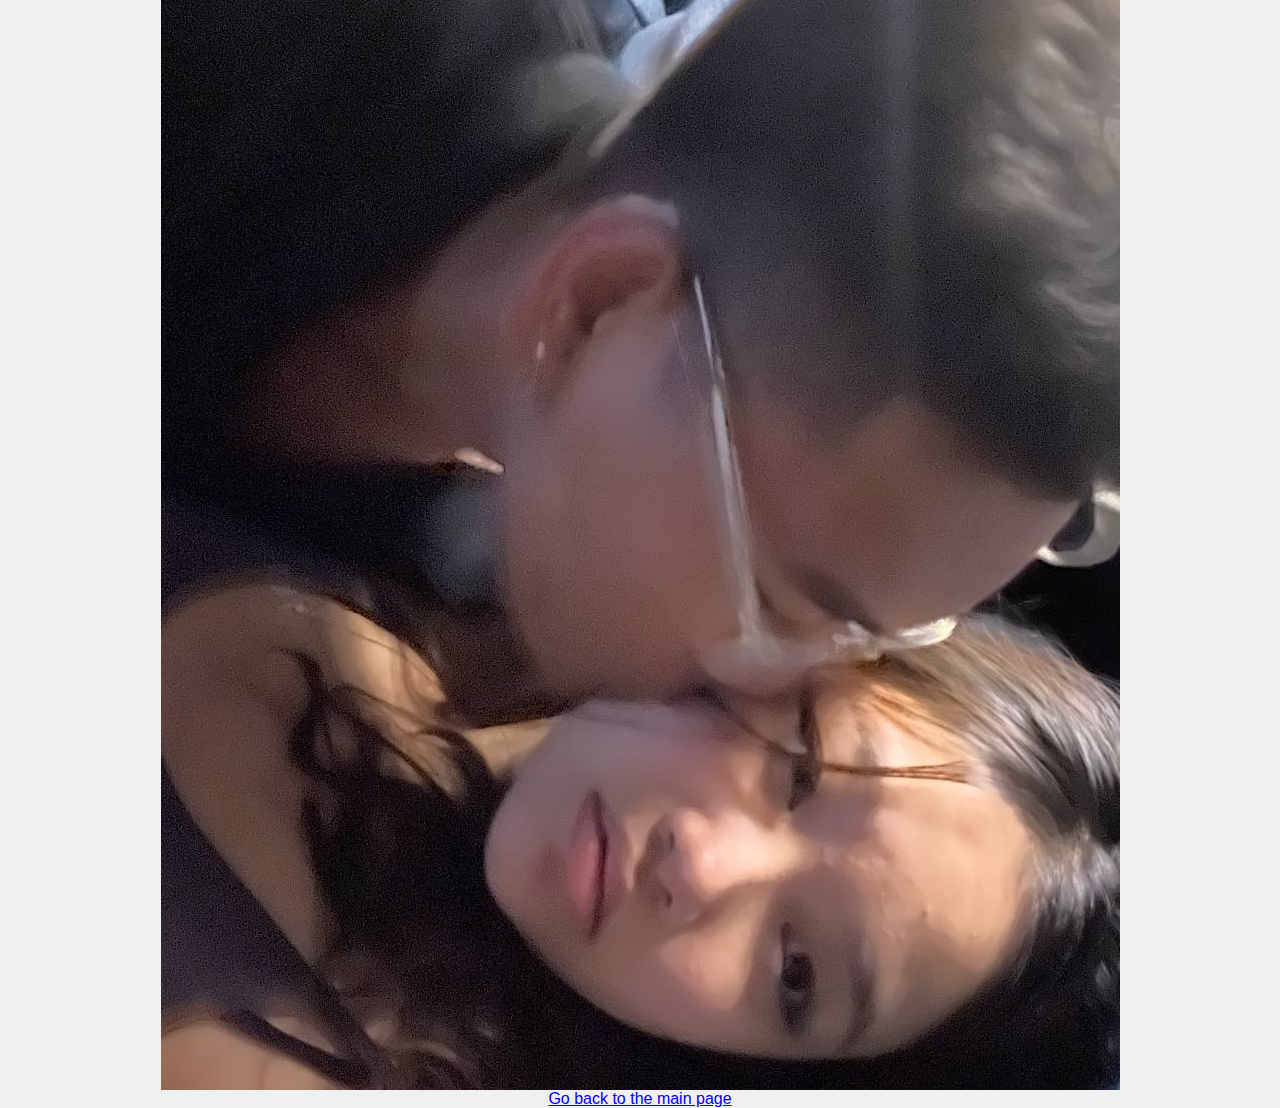
==== index2.html @ 872589a5 "Update index2.html" ====
<!DOCTYPE html>
<html lang="en">
<head>
    <meta charset="UTF-8">
    <meta name="viewport" content="width=device-width, initial-scale=1.0">
    <title>NEXTT</title>
    <link rel="stylesheet" href="style.css">
</head>
<body>
    <!-- First image -->
    <img src="images/b99.mp4" alt="Large Image" class="image">

    <!-- Second image -->
    <img src="images/us.jpeg" alt="Small Image" class="image">

    <a href="index.html">Go back to the main page</a>
</body>
</html>
---- style.css ----
/* General body styling */
body {
    font-family: Arial, sans-serif;
    background-color: #f0f0f0;
    display: flex;
    justify-content: center;
    align-items: center;
    height: 100vh;
    margin: 0;
    flex-direction: column;
    text-align: center;
}

/* Container for the text */
.container {
    text-align: center;
}

/* Style for the text with a cursor effect */
#typewriter-text {
    font-size: 24px;
    font-weight: bold;
    color: #333;
}

/* Style for the current line being typed (includes blinking cursor) */
.cursor {
    display: inline-block;
    border-right: 3px solid #333; /* Simulates the typing cursor */
    padding-right: 5px;
    white-space: nowrap;
    overflow: hidden;
    width: 0;
    animation: typing 3s steps(30) 1s forwards, blink 0.75s step-end infinite;
}

/* Typewriter animation */
@keyframes typing {
    from {
        width: 0;
    }
    to {
        width: 100%;
    }
}

/* Blinking cursor animation */
@keyframes blink {
    50% {
        border-color: transparent;
    }
}

/* Style for the clickable image */
#image-container1 {
    display: block; /* Keep the image hidden initially */
    text-align: center;
    margin-top: 20px;
}

/* Style for the large image and small image to make them the same size */
#image-container .large-image, 
#image-container .small-image {
    width: 20%; /* Set the same width for both images */
    max-width: 200px; /* Max size for both images */
    height: auto;
    display: block;
    margin: 20px auto; /* Centers the image */
    transition: opacity 0.3s ease;  /* Smooth transition when image shows up */
}

/* Style for the images to ensure they are responsive */
img {
    max-width: 100%;  /* Ensures image is responsive */
    height: auto;
    cursor: pointer;
}
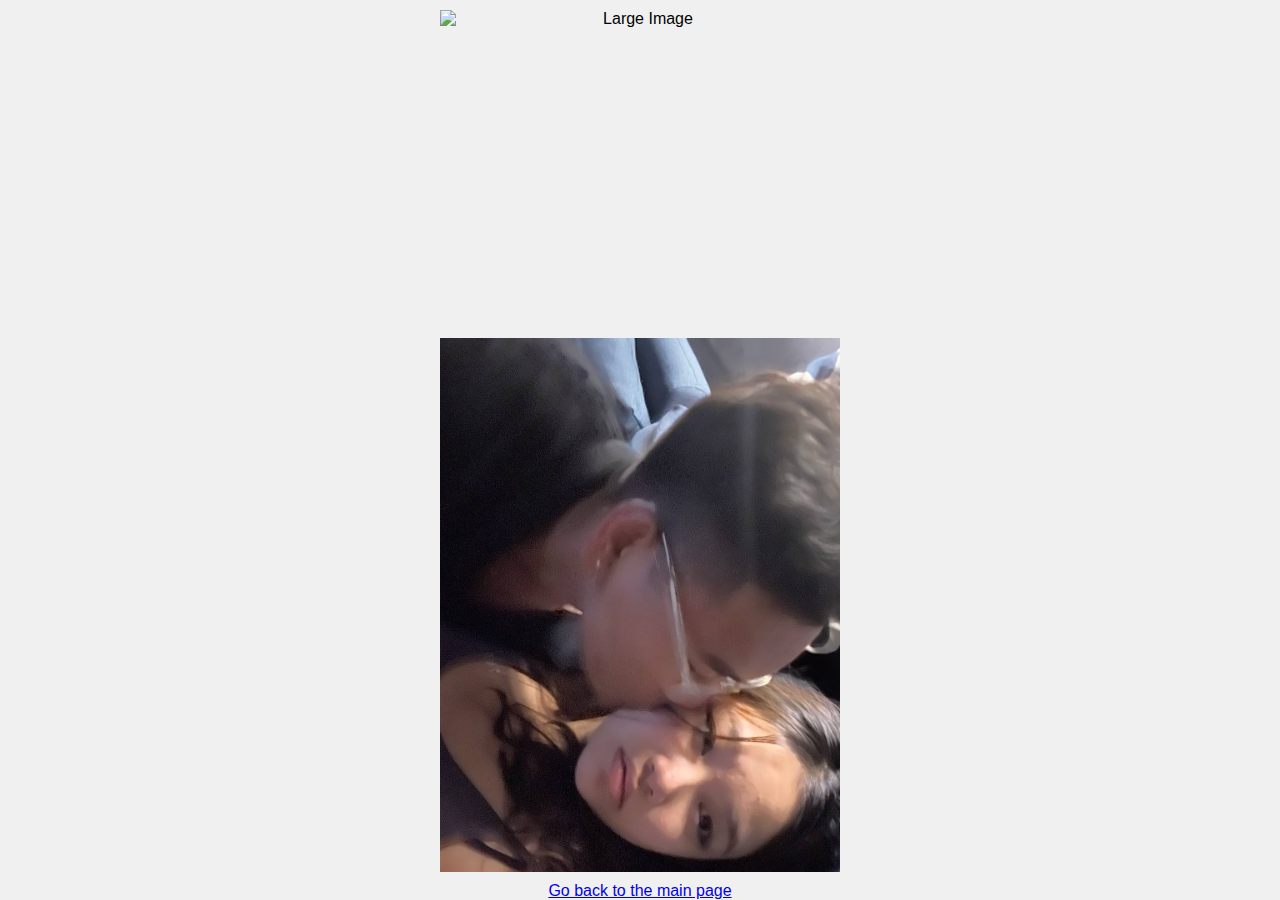
==== commit 63ac29db: "Update index2.html" ====
--- a/index2.html
+++ b/index2.html
@@ -3,7 +3,7 @@
 <head>
     <meta charset="UTF-8">
     <meta name="viewport" content="width=device-width, initial-scale=1.0">
-    <title>NEXTT</title>
+    <title>check</title>
     <link rel="stylesheet" href="style.css">
 </head>
 <body>
--- a/style.css
+++ b/style.css
@@ -11,67 +11,33 @@
     text-align: center;
 }
 
-/* Container for the text */
-.container {
-    text-align: center;
-}
-
-/* Style for the text with a cursor effect */
-#typewriter-text {
-    font-size: 24px;
-    font-weight: bold;
-    color: #333;
-}
-
-/* Style for the current line being typed (includes blinking cursor) */
-.cursor {
-    display: inline-block;
-    border-right: 3px solid #333; /* Simulates the typing cursor */
-    padding-right: 5px;
-    white-space: nowrap;
-    overflow: hidden;
-    width: 0;
-    animation: typing 3s steps(30) 1s forwards, blink 0.75s step-end infinite;
-}
-
-/* Typewriter animation */
-@keyframes typing {
-    from {
-        width: 0;
-    }
-    to {
-        width: 100%;
-    }
-}
-
-/* Blinking cursor animation */
-@keyframes blink {
-    50% {
-        border-color: transparent;
-    }
-}
-
-/* Style for the clickable image */
+/* Container for the images */
 #image-container1 {
-    display: block; /* Keep the image hidden initially */
+    display: block; /* Keep the image container visible */
     text-align: center;
     margin-top: 20px;
 }
 
-/* Style for the large image and small image to make them the same size */
-#image-container .large-image, 
-#image-container .small-image {
-    width: 20%; /* Set the same width for both images */
-    max-width: 200px; /* Max size for both images */
+/* Ensure both images are equal size */
+img {
+    width: 50%;  /* Adjust the width to ensure images are of equal size */
+    max-width: 500px; /* Prevent images from becoming too large */
     height: auto;
-    display: block;
-    margin: 20px auto; /* Centers the image */
+    display: inline-block;
+    margin: 10px auto; /* Space between images */
     transition: opacity 0.3s ease;  /* Smooth transition when image shows up */
 }
 
-/* Style for the images to ensure they are responsive */
+/* If you want to ensure both images fit properly on the screen */
+#image-container1 {
+    display: flex;
+    justify-content: center;
+    gap: 20px;
+}
+
+/* Make sure images don't overlap and are in a row */
 img {
-    max-width: 100%;  /* Ensures image is responsive */
+    flex: 1 1 45%;  /* Flex layout ensures equal sizing and spacing */
+    max-width: 400px;
     height: auto;
-    cursor: pointer;
 }
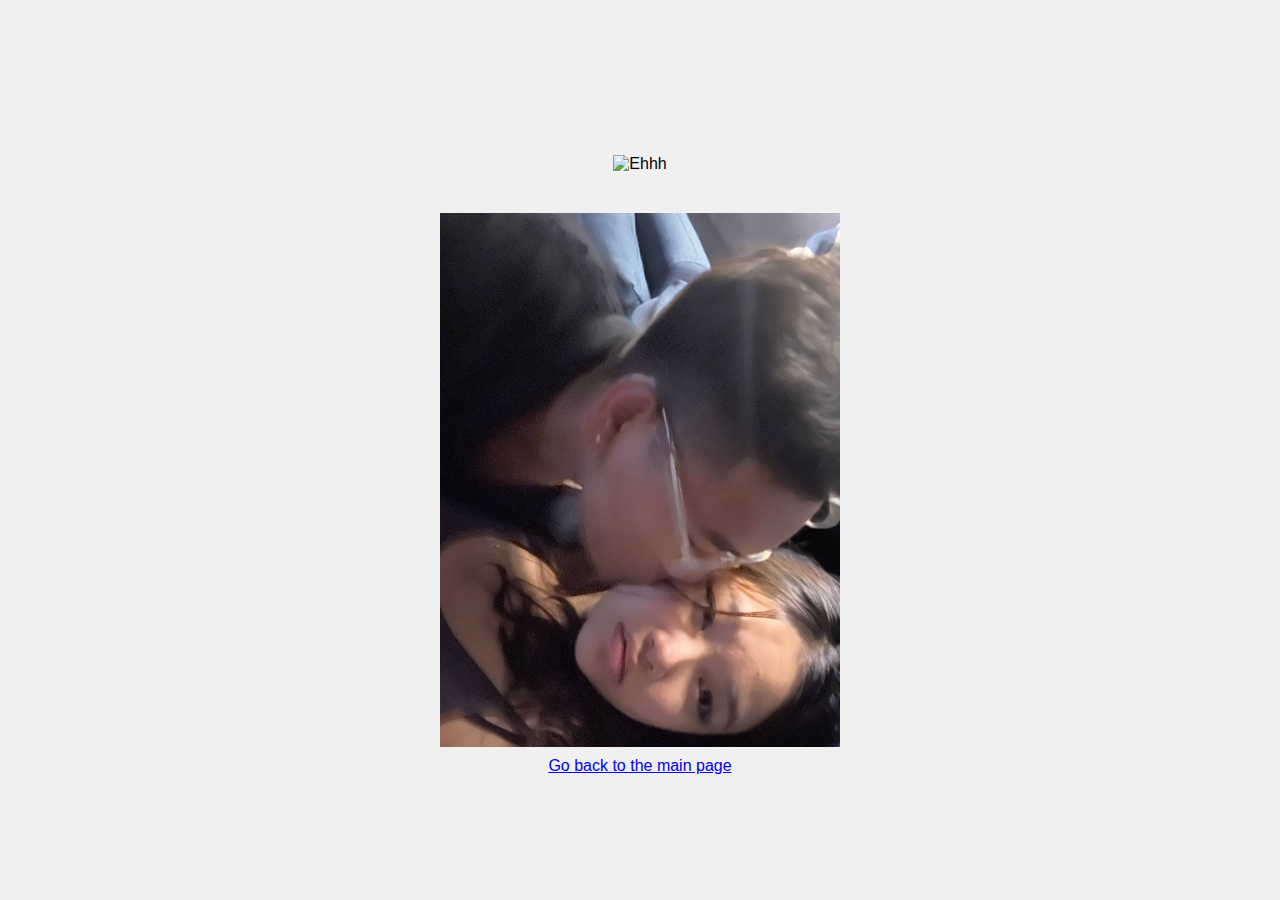
==== commit 28874765: "Update index2.html" ====
--- a/index2.html
+++ b/index2.html
@@ -7,12 +7,13 @@
     <link rel="stylesheet" href="style.css">
 </head>
 <body>
-    <!-- First image -->
-    <img src="images/b99.mp4" alt="Large Image" class="image">
-
-    <!-- Second image -->
-    <img src="images/us.jpeg" alt="Small Image" class="image">
-
+    <div id="image-container1">
+            <img src="images/b99.mp4" alt="Ehhh">
+    </div>
+    <div id="image-container1">
+        <img src="images/us.jpeg" alt="Ohhh">
+</div>
+    
     <a href="index.html">Go back to the main page</a>
 </body>
 </html>
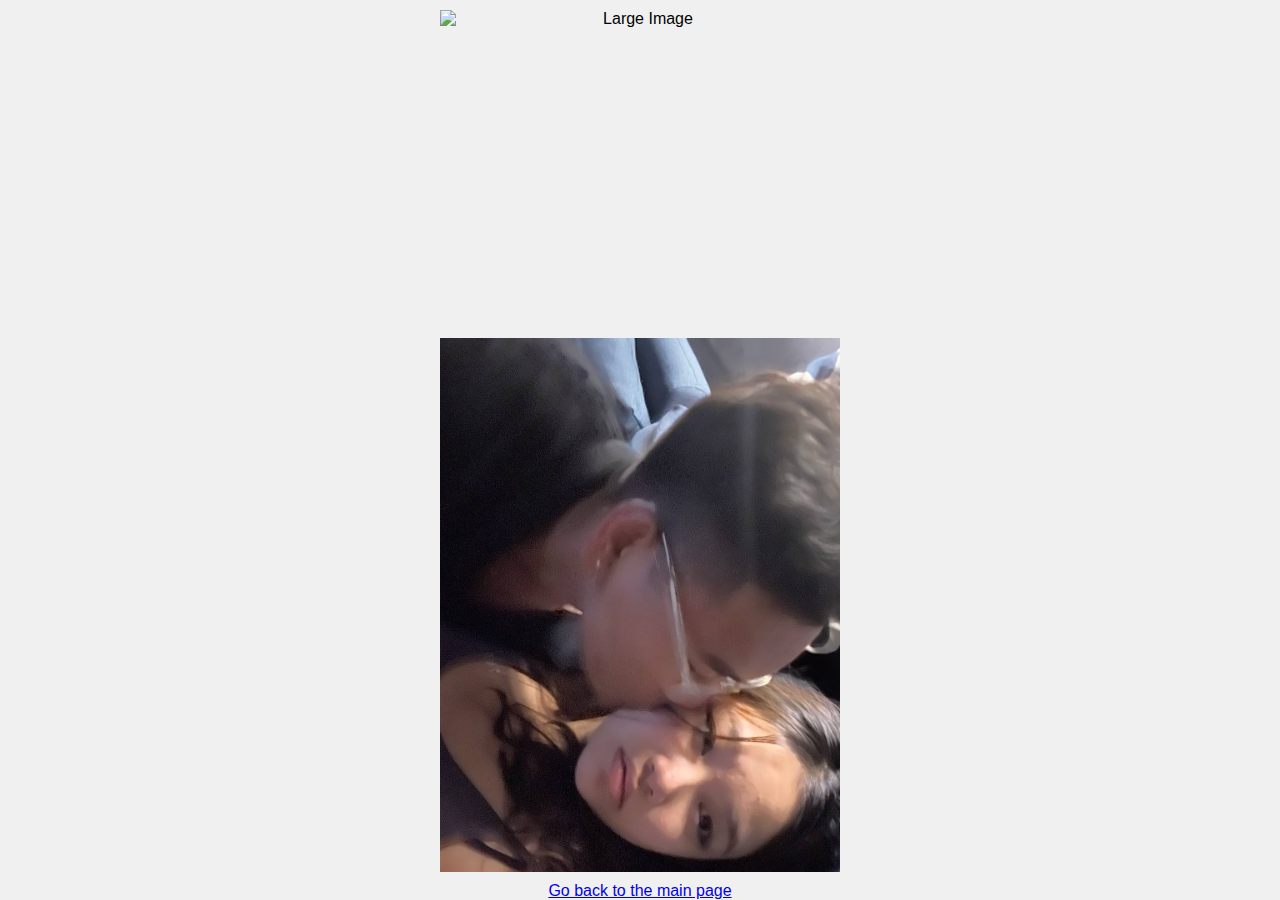
==== commit 27953bbc: "Update index2.html" ====
--- a/index2.html
+++ b/index2.html
@@ -7,13 +7,12 @@
     <link rel="stylesheet" href="style.css">
 </head>
 <body>
-    <div id="image-container1">
-            <img src="images/b99.mp4" alt="Ehhh">
-    </div>
-    <div id="image-container1">
-        <img src="images/us.jpeg" alt="Ohhh">
-</div>
-    
+    <!-- First image -->
+    <img src="images/b99.mp4" alt="Large Image" class="image">
+
+    <!-- Second image -->
+    <img src="images/us.jpeg" alt="Small Image" class="image">
+
     <a href="index.html">Go back to the main page</a>
 </body>
 </html>
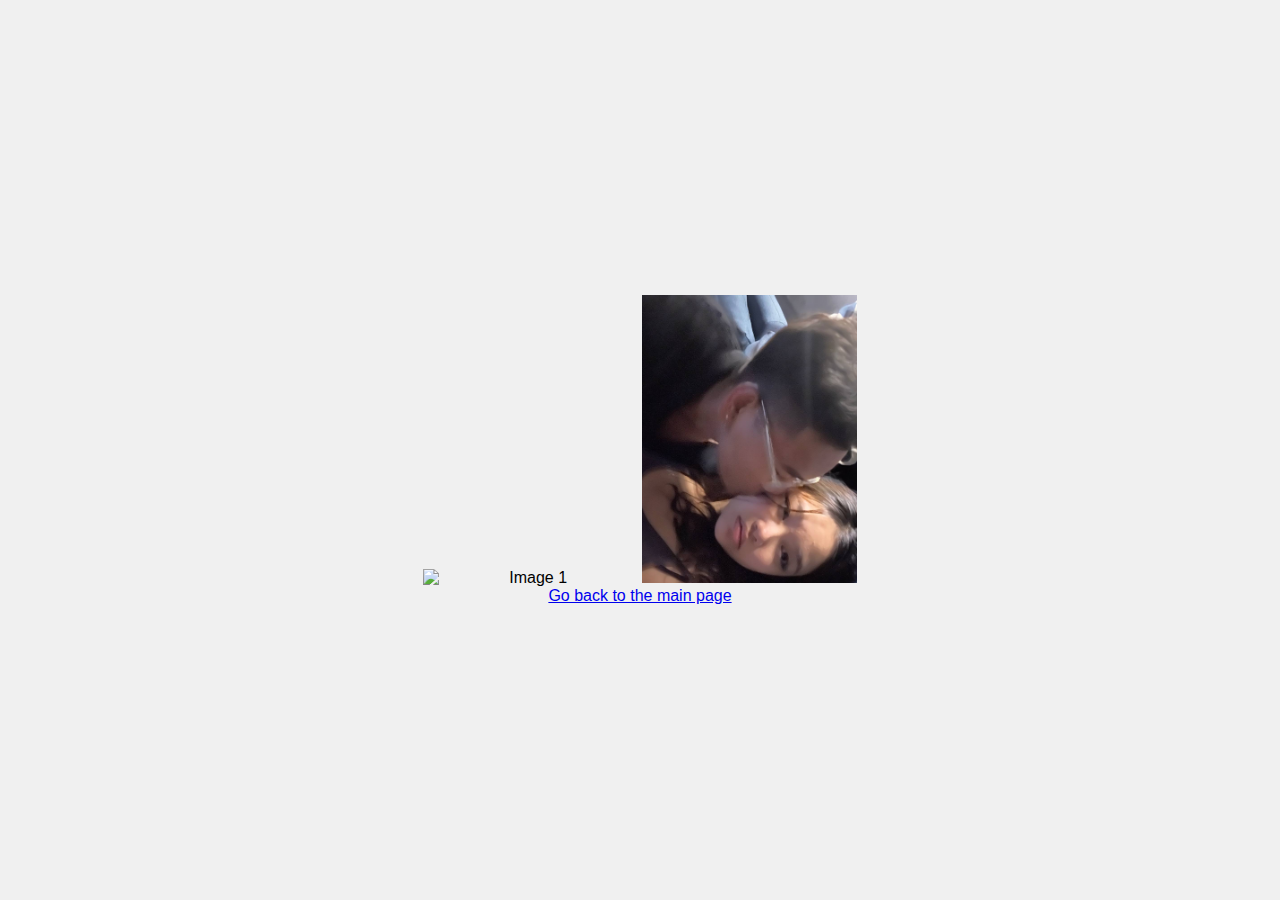
==== commit a4e3cf29: "Update index2.html" ====
--- a/index2.html
+++ b/index2.html
@@ -3,15 +3,18 @@
 <head>
     <meta charset="UTF-8">
     <meta name="viewport" content="width=device-width, initial-scale=1.0">
-    <title>check</title>
+    <title>Another Page</title>
     <link rel="stylesheet" href="style.css">
 </head>
 <body>
-    <!-- First image -->
-    <img src="images/b99.mp4" alt="Large Image" class="image">
+    <!-- Container for images -->
+    <div id="image-container">
+        <!-- First image -->
+        <img src="images/b99.jpg" alt="Image 1">
 
-    <!-- Second image -->
-    <img src="images/us.jpeg" alt="Small Image" class="image">
+        <!-- Second image -->
+        <img src="images/us.jpeg" alt="Image 2">
+    </div>
 
     <a href="index.html">Go back to the main page</a>
 </body>
--- a/style.css
+++ b/style.css
@@ -13,31 +13,17 @@
 
 /* Container for the images */
 #image-container1 {
-    display: block; /* Keep the image container visible */
-    text-align: center;
+    display: flex; /* Use flexbox for layout */
+    justify-content: center; /* Center images horizontally */
+    gap: 20px; /* Space between images */
     margin-top: 20px;
 }
 
 /* Ensure both images are equal size */
 img {
-    width: 50%;  /* Adjust the width to ensure images are of equal size */
-    max-width: 500px; /* Prevent images from becoming too large */
+    width: 45%;  /* Adjust width to ensure images are of equal size */
+    max-width: 400px; /* Prevent images from becoming too large */
     height: auto;
     display: inline-block;
-    margin: 10px auto; /* Space between images */
     transition: opacity 0.3s ease;  /* Smooth transition when image shows up */
 }
-
-/* If you want to ensure both images fit properly on the screen */
-#image-container1 {
-    display: flex;
-    justify-content: center;
-    gap: 20px;
-}
-
-/* Make sure images don't overlap and are in a row */
-img {
-    flex: 1 1 45%;  /* Flex layout ensures equal sizing and spacing */
-    max-width: 400px;
-    height: auto;
-}
